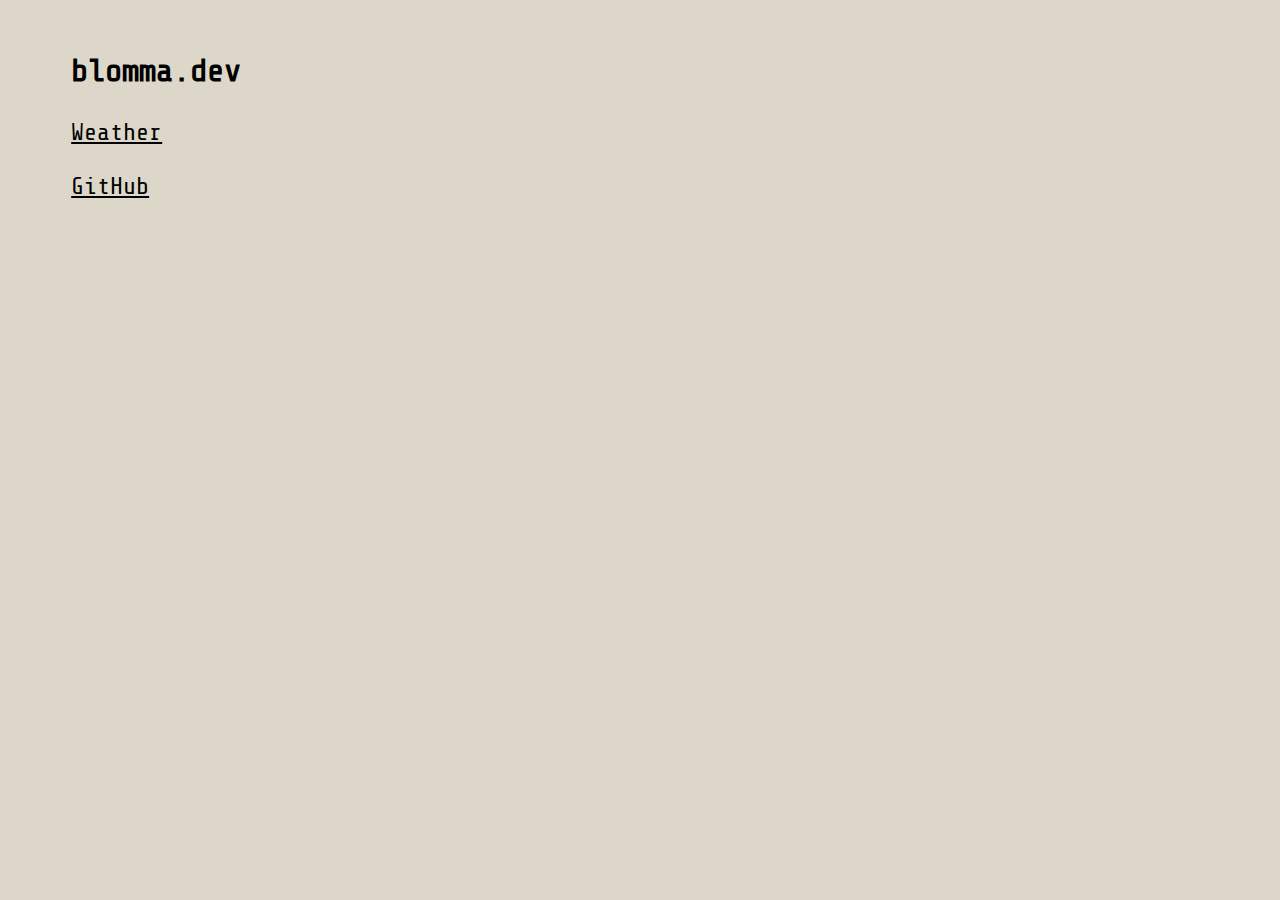
==== index.html @ babdfe94 "udpate 1.0 initial launch" ====
<!DOCTYPE html>
<html lang="en">
  <head>
    <meta charset="UTF-8">
    <meta name="viewport" content="width=device-width, initial-scale=1.0">
    <meta http-equiv="X-UA-Compatible" content="ie=edge">
    <title>blomma.dev</title>
    <link rel="stylesheet" href="styles.css">
  </head>
  <body>
        <h1>blomma.dev</h1>
        <div class="menu">
        <a href="./weather.html">Weather</a>
        <br>
        <br>
        <a href="https://github.com/blomma-dev" target="_blank">GitHub</a>
        <br>
        <br>
        </div>
        
  </body>
</html>
---- styles.css ----
@import url('https://fonts.googleapis.com/css2?family=Share+Tech+Mono&display=swap');

body {
    font-family: 'Share Tech Mono', monospace;
    background-color: #DCD7C9;
}

h1,h3 {
    font-family: 'Share Tech Mono', monospace;
    padding-left: 5%;
    padding-top: 2.5%;
    margin-bottom: 30px;
}

.menu {
    padding-left: 5%;
    font-size: 1.5em;
}

a {
    color: black;
}

a:hover {
    color:#393E46;
}

.container {
    padding-left: 5%;

}

input, button {
    font-family: 'Share Tech Mono', monospace;    
}

.location {
    font-size: 1.5em;
}
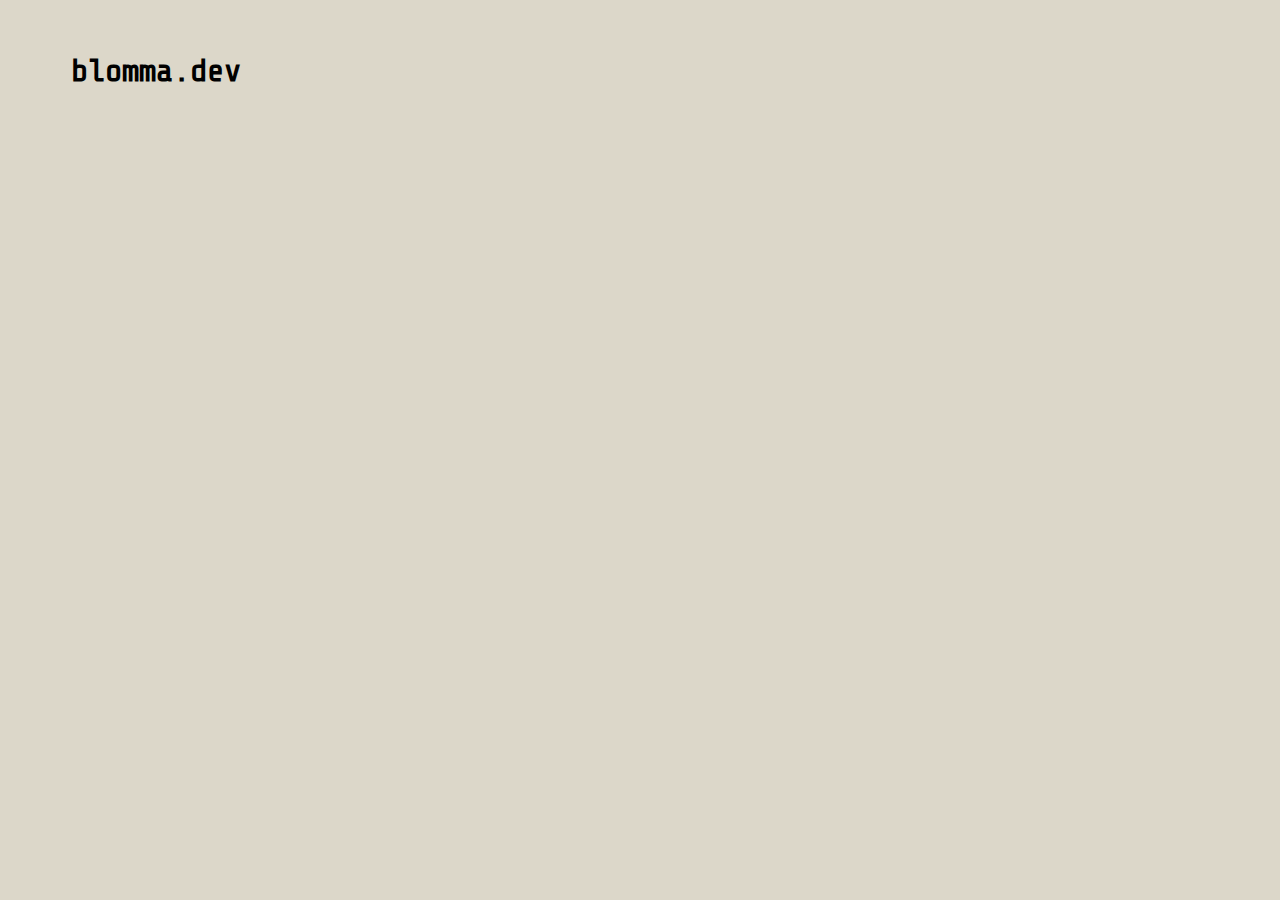
==== commit 992aa8cf: "released a testing platform for upcoming features" ====
--- a/index.html
+++ b/index.html
@@ -17,6 +17,6 @@
         <br>
         <br>
         </div>
-        
+
   </body>
 </html>--- a/styles.css
+++ b/styles.css
@@ -15,10 +15,26 @@
 .menu {
     padding-left: 5%;
     font-size: 1.5em;
+    opacity: 0;
+    transform: translateY(50px);
+    animation: slideInUp 1s ease-in-out forwards;
 }
+
+@keyframes slideInUp {
+    from {
+      opacity: 0;
+      transform: translateY(50px);
+    }
+    to {
+      opacity: 1;
+      transform: translateY(0);
+    }
+  }
 
 a {
     color: black;
+    transform: translateY(50px);
+    animation: slideInUp 1s ease-in-out forwards;
 }
 
 a:hover {
@@ -27,13 +43,25 @@
 
 .container {
     padding-left: 5%;
-
+    transform: translateY(50px);
+    animation: slideInUp 1s ease-in-out forwards;
 }
 
 input, button {
-    font-family: 'Share Tech Mono', monospace;    
+    font-family: 'Share Tech Mono', monospace;   
+
 }
 
 .location {
     font-size: 1.5em;
-}+}
+  
+  @keyframes fadeIn {
+    from {
+      opacity: 0;
+    }
+    to {
+      opacity: 1;
+    }
+  }
+  